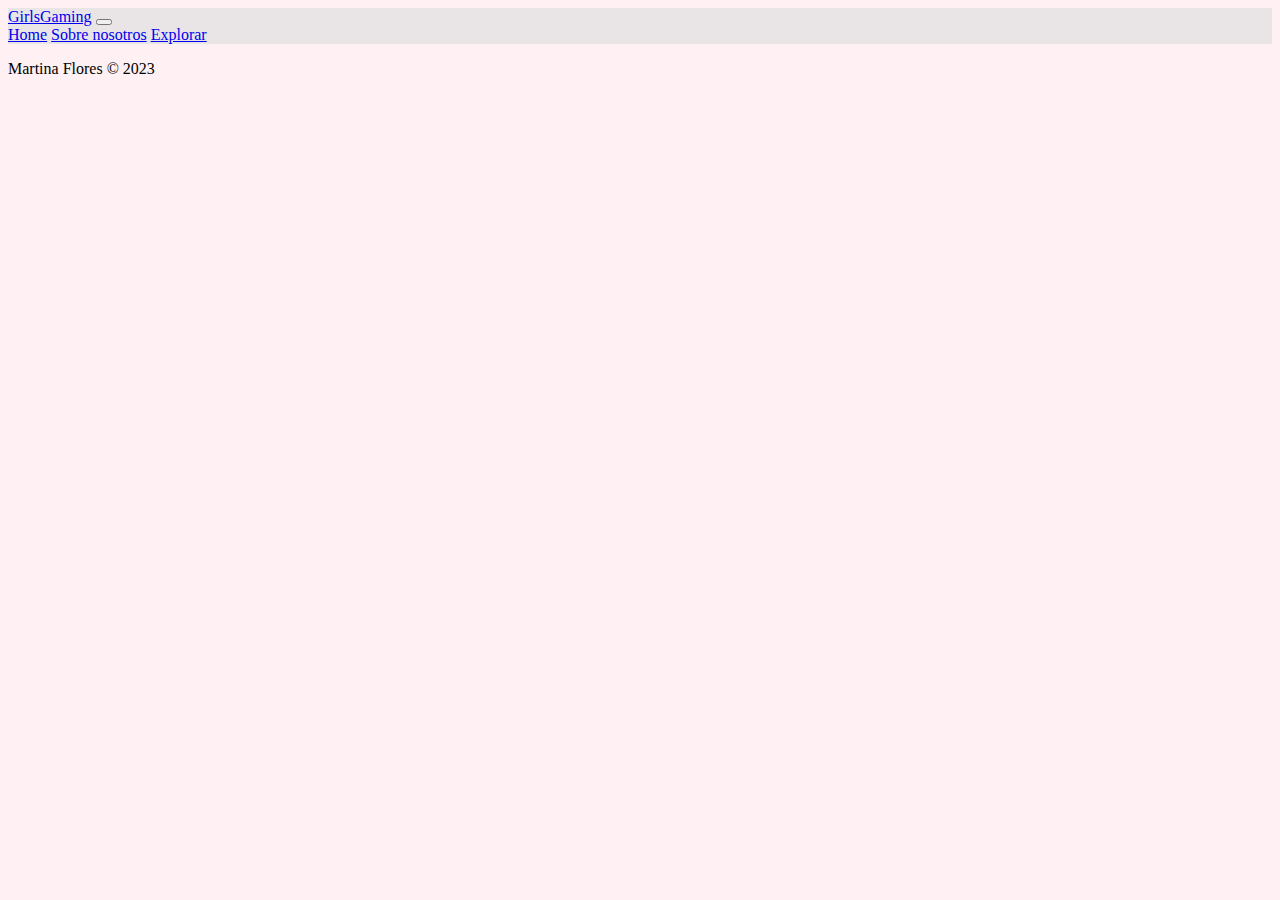
==== single.html @ eed168f1 "Update single.html" ====
<!DOCTYPE html>
<html lang="es">
    <head>
        <meta charset="utf-8" />
        <meta name="viewport" content="width=device-width, initial-scale=1, shrink-to-fit=no" />
        <!--En la siguiente línea voy por el estilo CSS que ofrece Bootstrap-->
        <link href="https://cdn.jsdelivr.net/npm/bootstrap@5.3.0-alpha3/dist/css/bootstrap.min.css" rel="stylesheet" integrity="sha384-KK94CHFLLe+nY2dmCWGMq91rCGa5gtU4mk92HdvYe+M/SXH301p5ILy+dN9+nJOZ" crossorigin="anonymous" />
        
        <link rel="preconnect" href="https://fonts.googleapis.com">
<link rel="preconnect" href="https://fonts.gstatic.com" crossorigin>
<link href="https://fonts.googleapis.com/css2?family=Quicksand:wght@400;700&display=swap" rel="stylesheet">
        <!--Estilo al que puedo agregar más reglas-->
        <style>
            :root{
                --bs-body-font-family: 'Quicksand', sans-serif; 
                --bs-pink: #d63384;
            }
            
            body {
                background: #fff0f3;
            }
            
            #barranav {
                background: #E9E5E6;
            }
            
            
            
            
        </style>
        <title>Martina Flores</title>
    </head>
    <body class="">
        <nav class="navbar fixed-top navbar-expand-lg bg-body-tertiary">
  <div class="container px-5" id="barranav">
    <a class="navbar-brand" href="index.html">GirlsGaming</a>
    <button class="navbar-toggler" type="button" data-bs-toggle="collapse" data-bs-target="#NavBar" aria-controls="NavBar" aria-expanded="false" aria-label="Toggle navigation">
      <span class="navbar-toggler-icon"></span>
    </button>
    <div class="collapse navbar-collapse" id="NavBar">
      <div class="navbar-nav ms-auto mb-2 mb-lg-0">
        <a class="nav-link active" aria-current="page" href="index.html">Home</a>
        <a class="nav-link" href="#">Sobre nosotros</a>
        <a class="nav-link" href="#">Explorar</a>
      </div>
    </div>
  </div>
</nav>
        <!--Sección sin identidad-->
        <section>
            <div class="container my-5 pt-5" id="losTrabajos">
                <div class="row row-cols-1 row-cols-lg-2 g-4" id="trabajos"></div>
            </div>
        </section>
        <!--Complemento lateral-->
        <aside>
            <div class="container pb-4">
                <div class="row">
                    <div class="col-6" id="back"></div>
                    <div class="col-6 text-end" id="next"></div>
                </div>
            </div>
        </aside>
        <!-- El pie de página-->
        <footer class="py-4 bg-dark">
            <div class="container px-5"><p class="text-center text-white small">Martina Flores &copy; 2023</p></div>
        </footer>
        <!-- Lo que sigue es JavaScript a secas-->
        <script>
            //Tomo el dato que trae ?nro=
            var n = new URLSearchParams(window.location.search).get("nro");
            //Lo que trae ?nro= será tratado siempre como número
            n = Number(n);
            //crearé una función asincrónica
            async function portfolio() {
                const consulta = await fetch("https://raw.githubusercontent.com/Martina-Flores/Girls-Gaming/main/data.json");
                const data = await consulta.json();
                const cuantos = data.length;
                //Como n es siempre número: Ya no tengo posibilidad de null
                document.querySelector("#trabajos").innerHTML = '<div class="col"><h2 class="fs-1">' + data[n].title + "</a></h2><p>" + data[n].description + '</p><small>#' + data[n].gender + '</small><img src="'+data[n].cover+'" class="w-100"></div>';
               
                ;
                //Necesito una condición para pasar a trabajo anterior o siguiente si lo hubiera
                if (n < 1) {
                    document.querySelector("#next").innerHTML = '<a href="single.html?nro=' + (n + 1) + '" class="btn btn-sm btn-outline-secondary">siguiente &rarr;</a>';
                } else if (n > 0 && n < cuantos - 1) {
                    document.querySelector("#back").innerHTML = '<a href="single.html?nro=' + (n - 1) + '" class="btn btn-sm btn-outline-secondary">&larr; anterior</a>';
                    document.querySelector("#next").innerHTML = '<a href="single.html?nro=' + (n + 1) + '" class="btn btn-sm btn-outline-secondary">siguiente &rarr;</a>';
                } else {
                    document.querySelector("#back").innerHTML = '<a href="single.html?nro=' + (n - 1) + '" class="btn btn-sm btn-outline-secondary">&larr; anterior</a>';
                }
            } //ahora cierro la creación de la función asincrónica
            portfolio().catch((error) => console.error(error));
        </script>
        
        
        <!-- Lo que sigue es la biblioteca de Bootstrap-->
        <script src="https://cdn.jsdelivr.net/npm/bootstrap@5.3.0-alpha2/dist/js/bootstrap.bundle.min.js" integrity="sha384-qKXV1j0HvMUeCBQ+QVp7JcfGl760yU08IQ+GpUo5hlbpg51QRiuqHAJz8+BrxE/N" crossorigin="anonymous"></script>
    </body>
</html>
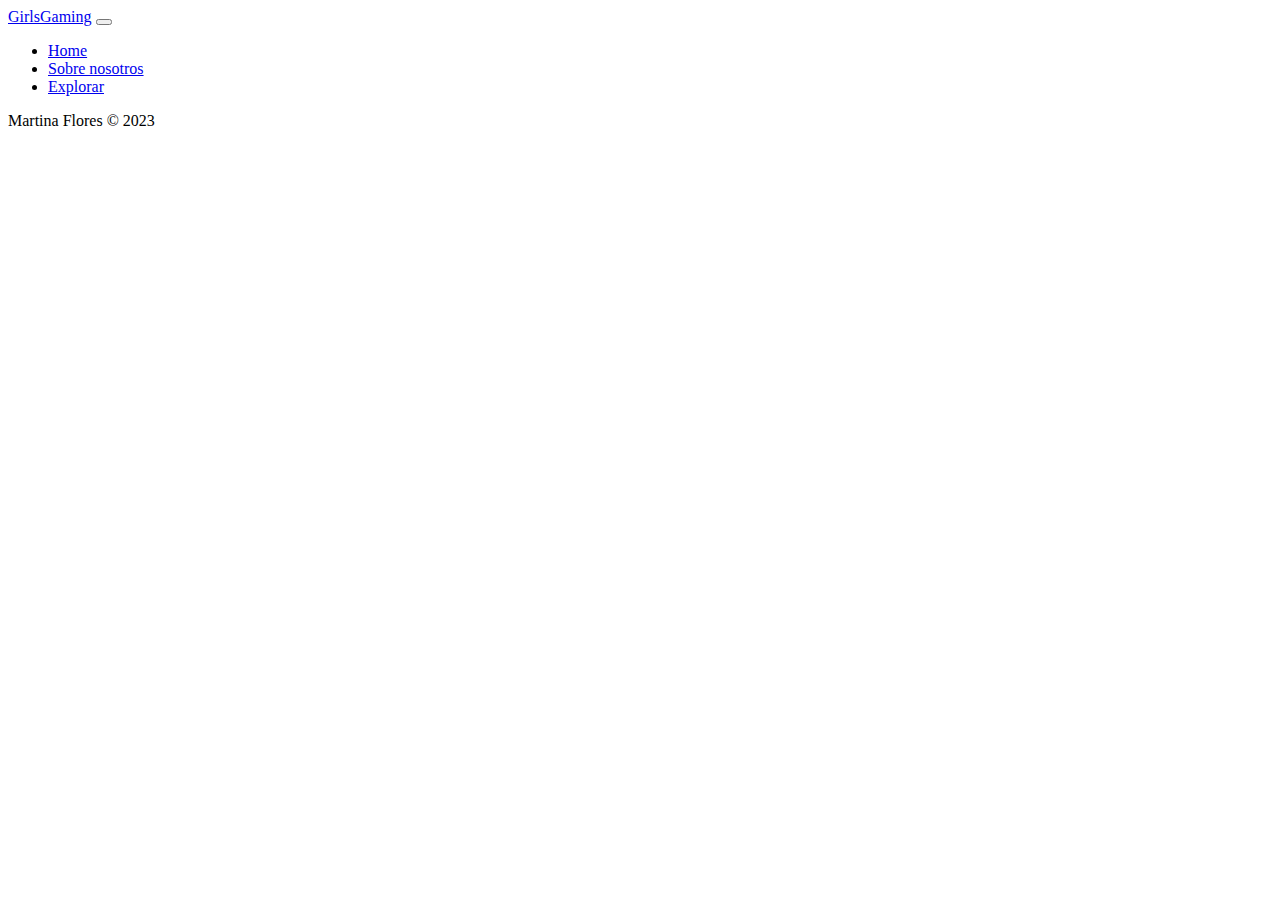
==== commit 16269347: "Update single.html" ====
--- a/single.html
+++ b/single.html
@@ -1,61 +1,69 @@
-
 <!DOCTYPE html>
 <html lang="es">
     <head>
         <meta charset="utf-8" />
-        <meta name="viewport" content="width=device-width, initial-scale=1, shrink-to-fit=no" />
-        <!--En la siguiente línea voy por el estilo CSS que ofrece Bootstrap-->
-        <link href="https://cdn.jsdelivr.net/npm/bootstrap@5.3.0-alpha3/dist/css/bootstrap.min.css" rel="stylesheet" integrity="sha384-KK94CHFLLe+nY2dmCWGMq91rCGa5gtU4mk92HdvYe+M/SXH301p5ILy+dN9+nJOZ" crossorigin="anonymous" />
-        
-        <link rel="preconnect" href="https://fonts.googleapis.com">
-<link rel="preconnect" href="https://fonts.gstatic.com" crossorigin>
-<link href="https://fonts.googleapis.com/css2?family=Quicksand:wght@400;700&display=swap" rel="stylesheet">
-        <!--Estilo al que puedo agregar más reglas-->
-        <style>
-            :root{
-                --bs-body-font-family: 'Quicksand', sans-serif; 
-                --bs-pink: #d63384;
-            }
-            
-            body {
-                background: #fff0f3;
-            }
-            
-            #barranav {
-                background: #E9E5E6;
-            }
-            
-            
-            
-            
-        </style>
+        <meta name="viewport" content="width=device-width, initial-scale=1, " />
+        <link defer href="https://cdn.jsdelivr.net/npm/bootstrap@5.3.0/dist/css/bootstrap.min.css" rel="stylesheet" integrity="sha384-9ndCyUaIbzAi2FUVXJi0CjmCapSmO7SnpJef0486qhLnuZ2cdeRhO02iuK6FUUVM" crossorigin="anonymous" /> 
+        <link rel="stylesheet" type="text/css" href="style.css" />
+        <!-- Primary Meta Tags -->
+<title>GirlsGaming</title>
+<meta name="title" content="GirlsGaming" />
+<meta name="description" content="GirlsGaming es una página que muestra los niveles de violencia en los videojuegos multijugadores, tiene un enfoque en la discriminación hacia el género femenino." />
+
+<!-- Open Graph / Facebook -->
+<meta property="og:type" content="website" />
+<meta property="og:url" content="https://martina-flores.github.io/girls-gaming/" />
+<meta property="og:title" content="GirlsGaming" />
+<meta property="og:description" content="GirlsGaming es una página que muestra los niveles de violencia en los videojuegos multijugadores, tiene un enfoque en la discriminación hacia el género femenino." />
+<meta property="og:image" content="https://metatags.io/images/meta-tags.png" />
+
+<!-- Twitter -->
+<meta property="twitter:card" content="summary_large_image" />
+<meta property="twitter:url" content="https://martina-flores.github.io/girls-gaming/" />
+<meta property="twitter:title" content="GirlsGaming" />
+<meta property="twitter:description" content="GirlsGaming es una página que muestra los niveles de violencia en los videojuegos multijugadores, tiene un enfoque en la discriminación hacia el género femenino." />
+<meta property="twitter:image" content="https://metatags.io/images/meta-tags.png" />
+
+<!-- Meta Tags Generated with https://metatags.io -->
         <title>Martina Flores</title>
     </head>
-    <body class="">
-        <nav class="navbar fixed-top navbar-expand-lg bg-body-tertiary">
-  <div class="container px-5" id="barranav">
-    <a class="navbar-brand" href="index.html">GirlsGaming</a>
-    <button class="navbar-toggler" type="button" data-bs-toggle="collapse" data-bs-target="#NavBar" aria-controls="NavBar" aria-expanded="false" aria-label="Toggle navigation">
-      <span class="navbar-toggler-icon"></span>
-    </button>
-    <div class="collapse navbar-collapse" id="NavBar">
-      <div class="navbar-nav ms-auto mb-2 mb-lg-0">
-        <a class="nav-link active" aria-current="page" href="index.html">Home</a>
-        <a class="nav-link" href="#">Sobre nosotros</a>
-        <a class="nav-link" href="#">Explorar</a>
-      </div>
-    </div>
-  </div>
-</nav>
+    <body>
+        <header>
+            <nav class="navbar fixed-top navbar-expand-lg">
+                <div class="container-fluid px-4">
+                    <a class="navbar-brand" href="index.html">GirlsGaming</a>
+                    <button class="navbar-toggler" type="button" data-bs-toggle="collapse" data-bs-target="#navbarNav" aria-controls="navbarNav" aria-expanded="false" aria-label="Toggle navigation">
+                        <span class="navbar-toggler-icon"></span>
+                    </button>
+                    <div class="collapse navbar-collapse" id="navbarNav">
+                        <ul class="navbar-nav ms-auto mb-2 mb-lg-0">
+                            <li class="nav-item">
+                                <a class="nav-link" aria-current="page" href="index.html">Home</a>
+                            </li>
+                            <li class="nav-item">
+                                <a class="nav-link" href="single.html">Sobre nosotros</a>
+                            </li>
+                            <li class="nav-item">
+                                <a class="nav-link active" href="page-2.html">Explorar</a>
+                            </li>
+                        </ul>
+                    </div>
+                </div>
+            </nav>
+        </header>
+        
+        
         <!--Sección sin identidad-->
         <section>
-            <div class="container my-5 pt-5" id="losTrabajos">
+            <div class="container my-3 pt-5" id="losTrabajos">
                 <div class="row row-cols-1 row-cols-lg-2 g-4" id="trabajos"></div>
             </div>
         </section>
+        
+        
         <!--Complemento lateral-->
         <aside>
-            <div class="container pb-4">
+            <div class="container pb-4 py-3">
                 <div class="row">
                     <div class="col-6" id="back"></div>
                     <div class="col-6 text-end" id="next"></div>
@@ -63,10 +71,10 @@
             </div>
         </aside>
         <!-- El pie de página-->
-        <footer class="py-4 bg-dark">
-            <div class="container px-5"><p class="text-center text-white small">Martina Flores &copy; 2023</p></div>
-        </footer>
+        
         <!-- Lo que sigue es JavaScript a secas-->
+        
+    <div class="row row-cols-3 row-cols-sm-4 row-cols-md-4 g-4">
         <script>
             //Tomo el dato que trae ?nro=
             var n = new URLSearchParams(window.location.search).get("nro");
@@ -78,7 +86,11 @@
                 const data = await consulta.json();
                 const cuantos = data.length;
                 //Como n es siempre número: Ya no tengo posibilidad de null
-                document.querySelector("#trabajos").innerHTML = '<div class="col"><h2 class="fs-1">' + data[n].title + "</a></h2><p>" + data[n].description + '</p><small>#' + data[n].gender + '</small><img src="'+data[n].cover+'" class="w-100"></div>';
+                document.querySelector("#trabajos").innerHTML = '<div class="col"><h2 class="fs-1">' + data[n].title + "</a></h1><p>" +
+            data[n].description + "</p><small>#" +
+            data[n].gender + '</small></div><div class="w-100"><img width="auto" height="auto" src="' +
+            data[n].cover + '" alt="caratula del viedojuego" class="w-100"></div></div></div>';
+
                
                 ;
                 //Necesito una condición para pasar a trabajo anterior o siguiente si lo hubiera
@@ -93,8 +105,13 @@
             } //ahora cierro la creación de la función asincrónica
             portfolio().catch((error) => console.error(error));
         </script>
+
+        </div>
         
-        
+        <footer class="py-4 bg-dark">
+            <div class="container px-5"><p class="text-center text-white small">Martina Flores &copy; 2023</p></div>
+        </footer>
+
         <!-- Lo que sigue es la biblioteca de Bootstrap-->
         <script src="https://cdn.jsdelivr.net/npm/bootstrap@5.3.0-alpha2/dist/js/bootstrap.bundle.min.js" integrity="sha384-qKXV1j0HvMUeCBQ+QVp7JcfGl760yU08IQ+GpUo5hlbpg51QRiuqHAJz8+BrxE/N" crossorigin="anonymous"></script>
     </body>
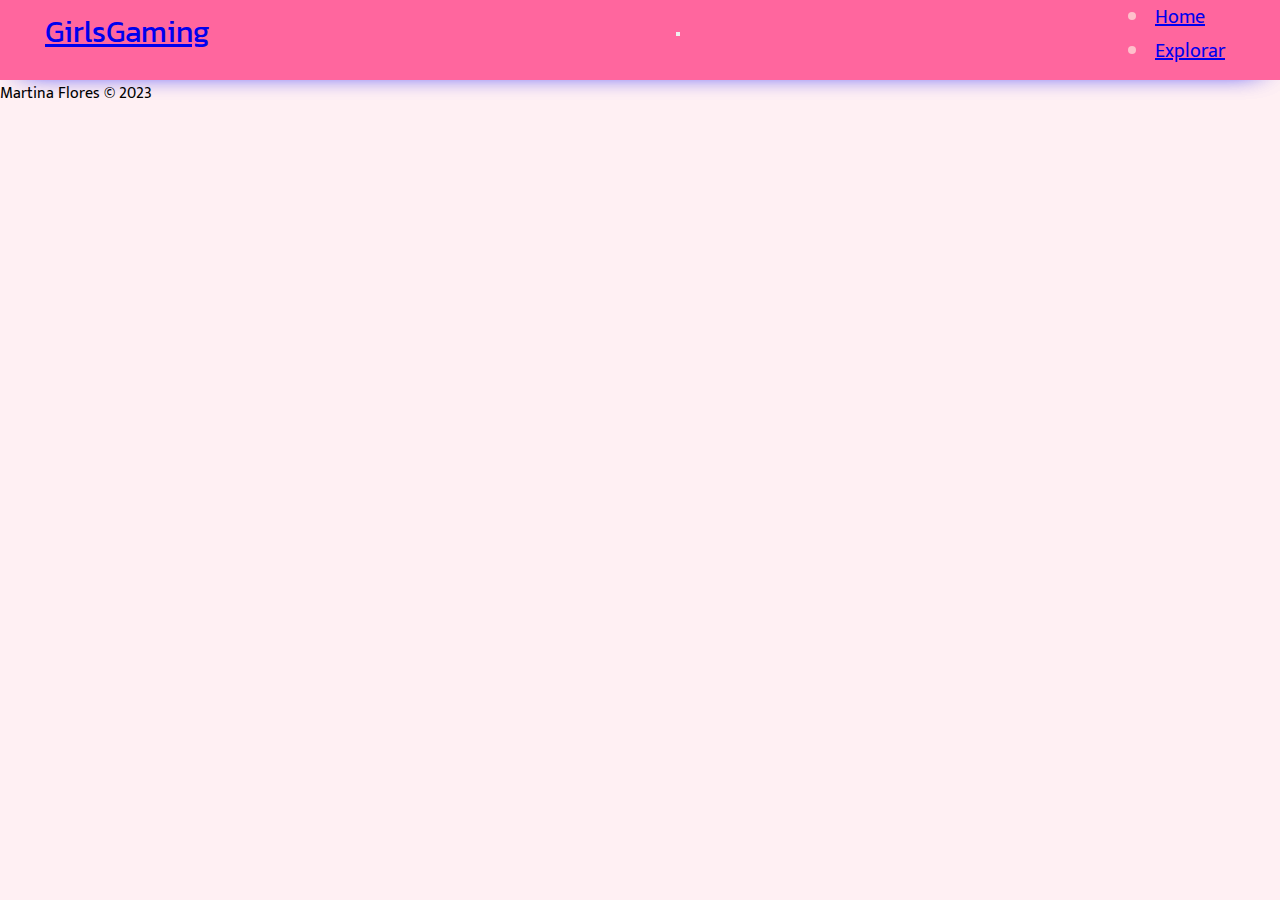
==== commit ada8933e: "Update single.html" ====
--- a/single.html
+++ b/single.html
@@ -41,10 +41,7 @@
                                 <a class="nav-link" aria-current="page" href="index.html">Home</a>
                             </li>
                             <li class="nav-item">
-                                <a class="nav-link" href="single.html">Sobre nosotros</a>
-                            </li>
-                            <li class="nav-item">
-                                <a class="nav-link active" href="page-2.html">Explorar</a>
+                                <a class="nav-link active" href="single.html">Explorar</a>
                             </li>
                         </ul>
                     </div>
--- a/style.css
+++ b/style.css
@@ -0,0 +1,97 @@
+@import url('https://fonts.googleapis.com/css2?family=Kanit:wght@400;700&family=Mukta:wght@400;700&display=swap');
+
+*{
+    margin:0;
+    padding: 0;
+    font-family: 'Mukta', sans-serif;
+        
+    }
+
+body{
+    background: #fff0f3;
+    
+}
+
+header,
+nav{
+    top: 0;
+    left: 0;
+    width: 100%;
+    height: 80px;
+    box-shadow: 0 6px 30px -22px blue;
+    background: #ff669e;
+    
+}
+
+nav, a:hover {
+    color: #FFC0CB;
+}
+
+.container-fluid{
+    max-width: 1200px;
+    margin: auto;
+    display: flex;
+    flex-direction: row;
+    margin: auto;
+    display: flex;
+    justify-content: space-between;
+    align-items: center;
+    background-color: #ff669e;
+}
+
+.navbar-brand{
+    height: 50px;
+    justify-content: center;
+    align-items: center;
+    font-size: 30px;
+    font-family: 'Kanit', sans-serif;
+    
+}
+
+
+.navbarNav,
+ul,
+li,
+a{
+    font-size: 20px;
+    margin: 0px 05px;
+     transition: 0,5ms;
+}
+
+.nav-link:hover{
+    color: aquamarine;
+
+}
+
+
+
+.container-cover{
+     width: 100%;
+    height: 300px;
+    position: relative;
+    background: url("img/portada.webp");
+    background-position: center;
+    background-size: cover;
+    background-repeat: no-repeat;
+}
+
+.container-cover-info{
+    width: 100%;
+    height: 300px;
+    margin: auto;
+    text-align: center;
+    display: flex;
+    flex-direction: column;
+    justify-content: center;
+    align-items: center;
+    position: relative;
+    z-index: 1;
+    background: rgba(253,222,238, 0.5);
+}
+
+            
+
+#tarjetas {
+    background: #ffe0e8;
+            }
+
